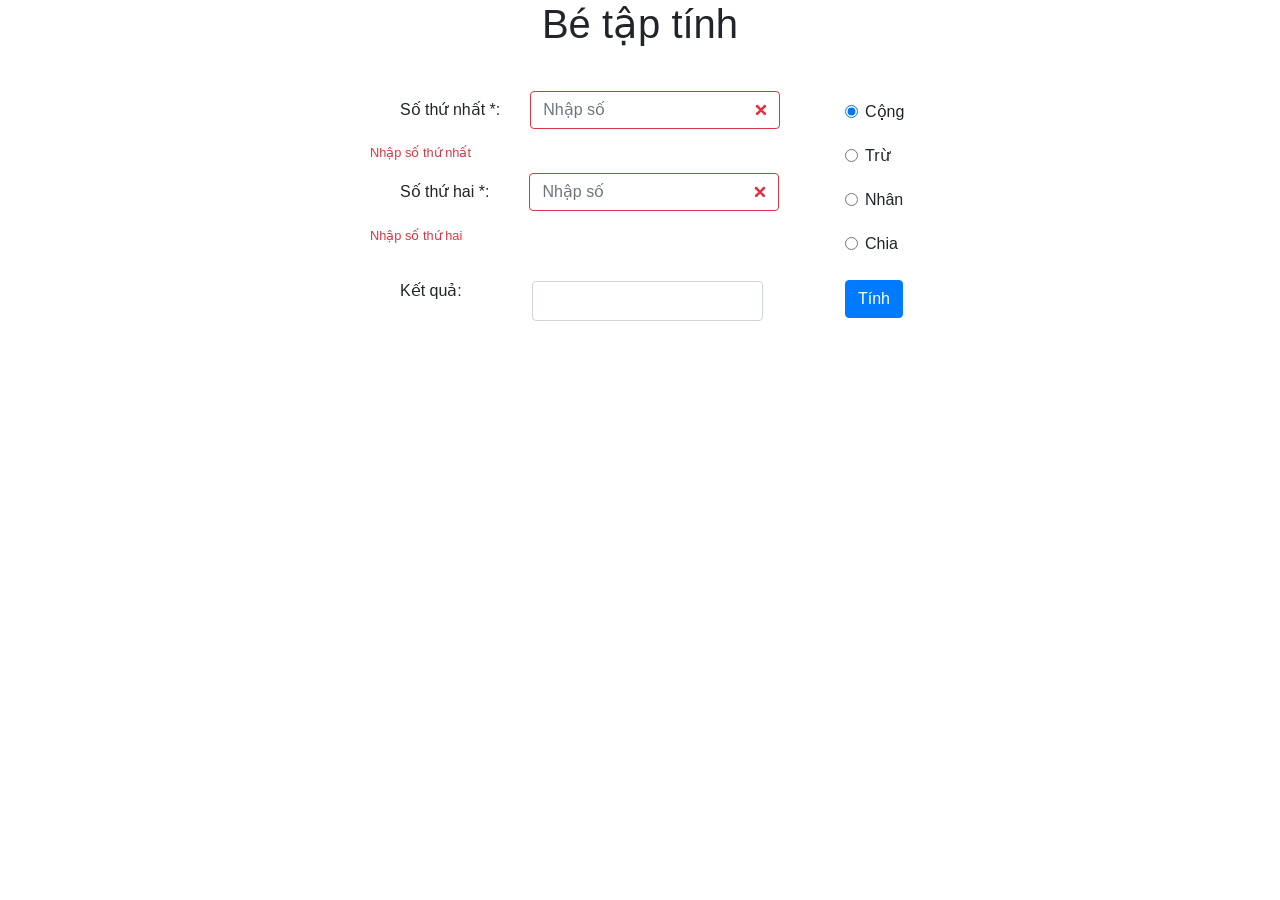
==== index.html @ e7f8b64a "rename file 1.html to index.html" ====
<!DOCTYPE html>
<html lang="en">
<head>
	<meta charset="UTF-8">
	<meta name="viewport" content="width=device-width, initial-scale=1">  
	<title>Calculater</title>
	<link rel="stylesheet" href="1.css">	
	<script type="text/javascript" src="1.js"></script>
	<link rel="stylesheet" href="https://maxcdn.bootstrapcdn.com/bootstrap/4.3.1/css/bootstrap.min.css">
	<script src="https://ajax.googleapis.com/ajax/libs/jquery/3.4.1/jquery.min.js"></script>
	<script src="https://cdnjs.cloudflare.com/ajax/libs/popper.js/1.14.7/umd/popper.min.js"></script>
	<script src="https://maxcdn.bootstrapcdn.com/bootstrap/4.3.1/js/bootstrap.min.js"></script>
</head>
<body>
	<div class="main">
		<div class="container">
			<h1 class="text-center">Bé tập tính</h1>
			<br>
			<div class="row">
				<div class="col-md-3"></div>
				<div class="col-md-5">
					<form class="form-inline was-validated">
						<label for="no1"><h6>Số thứ nhất <span>*</span>:</h6></label>
						<input type="number" class="form-control" id="no1" placeholder="Nhập số" step="any" required>
						<div class="invalid-feedback">Nhập số thứ nhất</div>
						<label for="no2"><h6>Số thứ hai <span>*</span>:</h6></label>
						<input type="number" class="form-control" id="no2" placeholder="Nhập số" step="any" required>      
						<div class="invalid-feedback">Nhập số thứ hai</div>
						
					</form>
					<div d-inline><h6>Kết quả: &nbsp;&nbsp;&nbsp;&nbsp;&nbsp;&nbsp;&nbsp;&nbsp;</h6><input type="number" class="form-control" id="result"/>
					</div>
				</div>
				<div class="col-md-2">
					<form class="d-inline-block was-validated" id="dau">
						<div class="form-check">
							<label class="form-check-label" for="cong">
								<input type="radio" class="form-check-input" id="cong" name="phepTinh" value="cong" checked>Cộng
							</label>
						</div>
						<div class="form-check">
							<label class="form-check-label" for="tru">
								<input type="radio" class="form-check-input" id="tru" name="phepTinh" value="tru">Trừ
							</label>
						</div>						
						<div class="form-check">
							<label class="form-check-label" for="nhan">
								<input type="radio" class="form-check-input" id="nhan" name="phepTinh" value="nhan">Nhân
							</label>
						</div>						
						<div class="form-check">
							<label class="form-check-label" for="chia">
								<input type="radio" class="form-check-input" id="chia" name="phepTinh" value="chia">Chia
							</label>
						</div>      

					</form>
					<br>
					<br>
					<button value = "=" onclick="calc();" class="btn btn-primary">Tính</button>

				</div>
			</div>
		</div>
	</div>
</body>
</html>
---- 1.css ----
*{margin: 0;padding: 0;}

h6 {
    float: left;
}

.td {
    margin: 20px;
}

input#result {
    margin: 36px;
    height: 40px;
    width: 231px;
}

input#no2 {
    margin-left: 10px;
}

h6 {
    margin: 30px;
    margin-bottom: 20px !important;
}

label {
    margin-top: 20px;
}
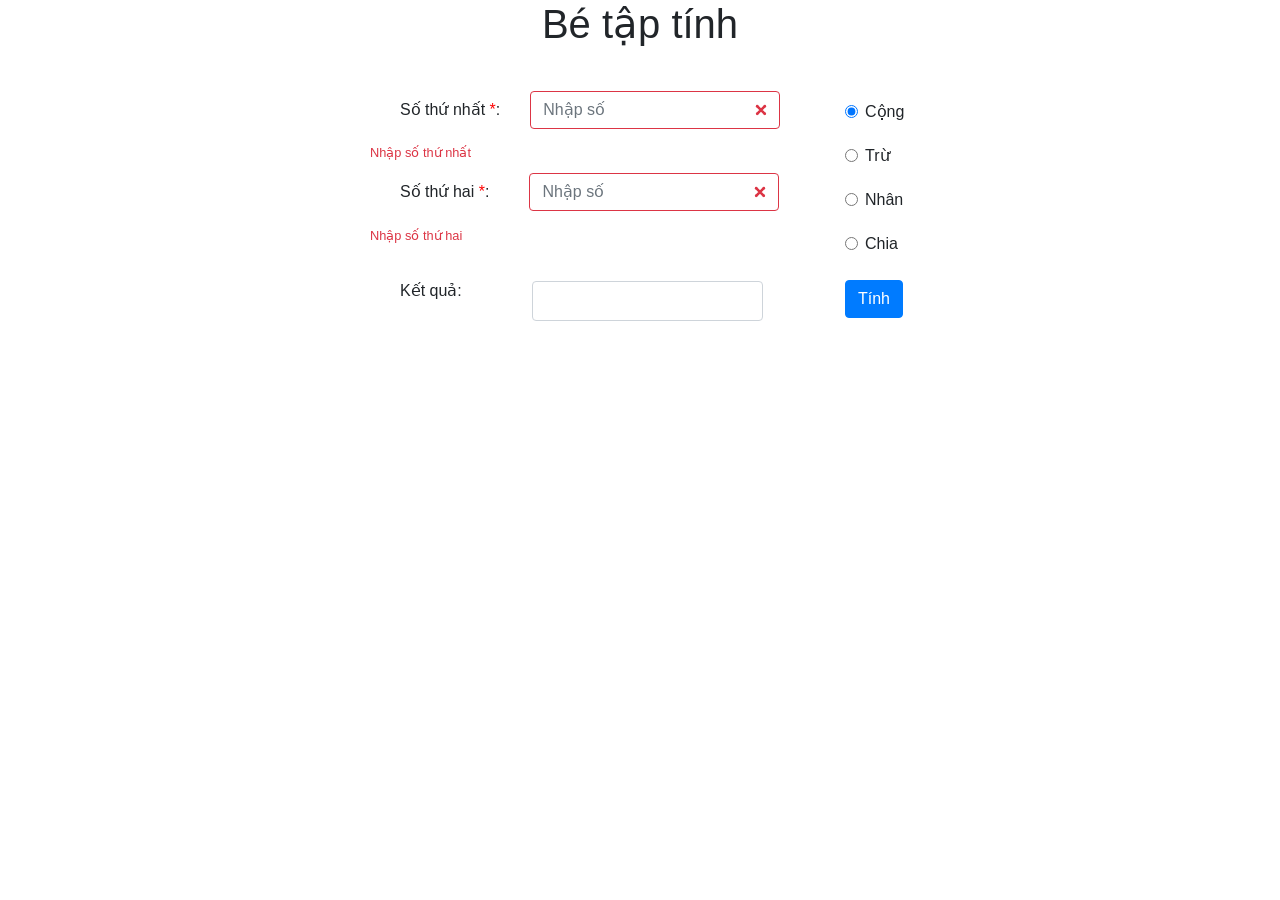
==== commit 4a0352c8: "Update index.html fix title name" ====
--- a/index.html
+++ b/index.html
@@ -3,7 +3,7 @@
 <head>
 	<meta charset="UTF-8">
 	<meta name="viewport" content="width=device-width, initial-scale=1">  
-	<title>Calculater</title>
+	<title>Calculator</title>
 	<link rel="stylesheet" href="1.css">	
 	<script type="text/javascript" src="1.js"></script>
 	<link rel="stylesheet" href="https://maxcdn.bootstrapcdn.com/bootstrap/4.3.1/css/bootstrap.min.css">
@@ -64,4 +64,4 @@
 		</div>
 	</div>
 </body>
-</html>+</html>
--- a/1.css
+++ b/1.css
@@ -1,4 +1,8 @@
 *{margin: 0;padding: 0;}
+
+span {
+    color: red;
+}
 
 h6 {
     float: left;
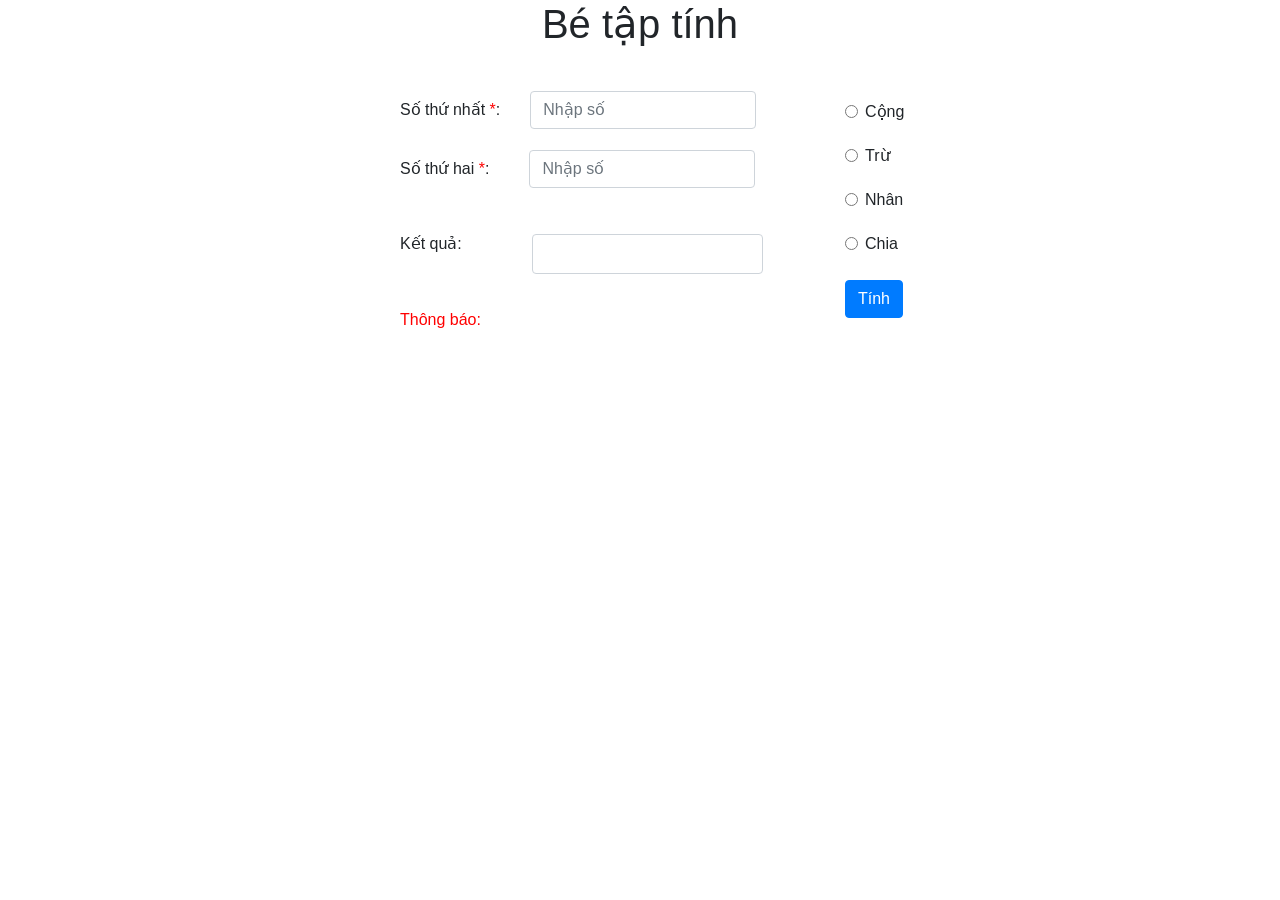
==== commit 4b206ebe: "v2.0" ====
--- a/index.html
+++ b/index.html
@@ -7,9 +7,7 @@
 	<link rel="stylesheet" href="1.css">	
 	<script type="text/javascript" src="1.js"></script>
 	<link rel="stylesheet" href="https://maxcdn.bootstrapcdn.com/bootstrap/4.3.1/css/bootstrap.min.css">
-	<script src="https://ajax.googleapis.com/ajax/libs/jquery/3.4.1/jquery.min.js"></script>
-	<script src="https://cdnjs.cloudflare.com/ajax/libs/popper.js/1.14.7/umd/popper.min.js"></script>
-	<script src="https://maxcdn.bootstrapcdn.com/bootstrap/4.3.1/js/bootstrap.min.js"></script>
+
 </head>
 <body>
 	<div class="main">
@@ -19,23 +17,24 @@
 			<div class="row">
 				<div class="col-md-3"></div>
 				<div class="col-md-5">
-					<form class="form-inline was-validated">
+					<form class="form-inline">
 						<label for="no1"><h6>Số thứ nhất <span>*</span>:</h6></label>
-						<input type="number" class="form-control" id="no1" placeholder="Nhập số" step="any" required>
+						<input type="text" class="form-control" id="no1" placeholder="Nhập số">
 						<div class="invalid-feedback">Nhập số thứ nhất</div>
 						<label for="no2"><h6>Số thứ hai <span>*</span>:</h6></label>
-						<input type="number" class="form-control" id="no2" placeholder="Nhập số" step="any" required>      
+						<input type="text" class="form-control" id="no2" placeholder="Nhập số">      
 						<div class="invalid-feedback">Nhập số thứ hai</div>
 						
 					</form>
 					<div d-inline><h6>Kết quả: &nbsp;&nbsp;&nbsp;&nbsp;&nbsp;&nbsp;&nbsp;&nbsp;</h6><input type="number" class="form-control" id="result"/>
 					</div>
+					<div class="thongBao"><h6>Thông báo:</h6><div id="warning"></div></div>
 				</div>
 				<div class="col-md-2">
-					<form class="d-inline-block was-validated" id="dau">
+					<form class="d-inline-block" id="dau">
 						<div class="form-check">
 							<label class="form-check-label" for="cong">
-								<input type="radio" class="form-check-input" id="cong" name="phepTinh" value="cong" checked>Cộng
+								<input type="radio" class="form-check-input" id="cong" name="phepTinh" value="cong">Cộng
 							</label>
 						</div>
 						<div class="form-check">
@@ -63,5 +62,55 @@
 			</div>
 		</div>
 	</div>
+	<script>
+		function IsANumber() {
+			if (isNaN(this.value)) {
+				document.getElementById("warning").innerHTML = "Dữ liệu không phải là số thực";
+				return 0;
+			}
+			document.getElementById("warning").innerHTML = "";
+			return 1;
+		}
+		var checkNo1 = document.getElementById("no1");
+		checkNo1.onblur = IsANumber;
+		var checkNo2 = document.getElementById("no2");
+		checkNo2.onblur = IsANumber;
+
+		function calc()
+		{
+			if (isNaN(document.getElementById("no1").value) || isNaN(document.getElementById("no2").value) || (document.getElementById("no1").value === "") || (document.getElementById("no2").value === "")){
+				warning.innerHTML = "bạn chưa nhập đủ 2 số hợp lệ";
+				return 0;
+			}
+			else {
+				document.getElementById("warning").innerHTML = "";
+			}
+			var x = parseFloat(document.getElementById("no1").value);
+			var y = parseFloat(document.getElementById("no2").value);
+			var flag = 0;
+			if (document.getElementById("cong").checked) {
+				document.getElementById('result').value = x+y;
+				flag = 1;
+			}	
+			if (document.getElementById("tru").checked) {
+				document.getElementById('result').value = x-y;
+				flag = 1;
+			}	
+			if (document.getElementById("nhan").checked) {
+				document.getElementById('result').value = x*y;
+				flag = 1;
+			}	
+			if (document.getElementById("chia").checked) {
+				document.getElementById('result').value = x/y;
+				flag = 1;
+			}
+			if (flag === 0) {
+				warning.innerHTML = "Bạn chưa chọn phép tính";
+				return 0;
+			}
+
+		}
+
+	</script>
 </body>
-</html>
+</html>
--- a/1.css
+++ b/1.css
@@ -1,4 +1,8 @@
 *{margin: 0;padding: 0;}
+
+.thongBao {
+    color: red;
+}
 
 span {
     color: red;
@@ -29,4 +33,4 @@
 
 label {
     margin-top: 20px;
-}
+}
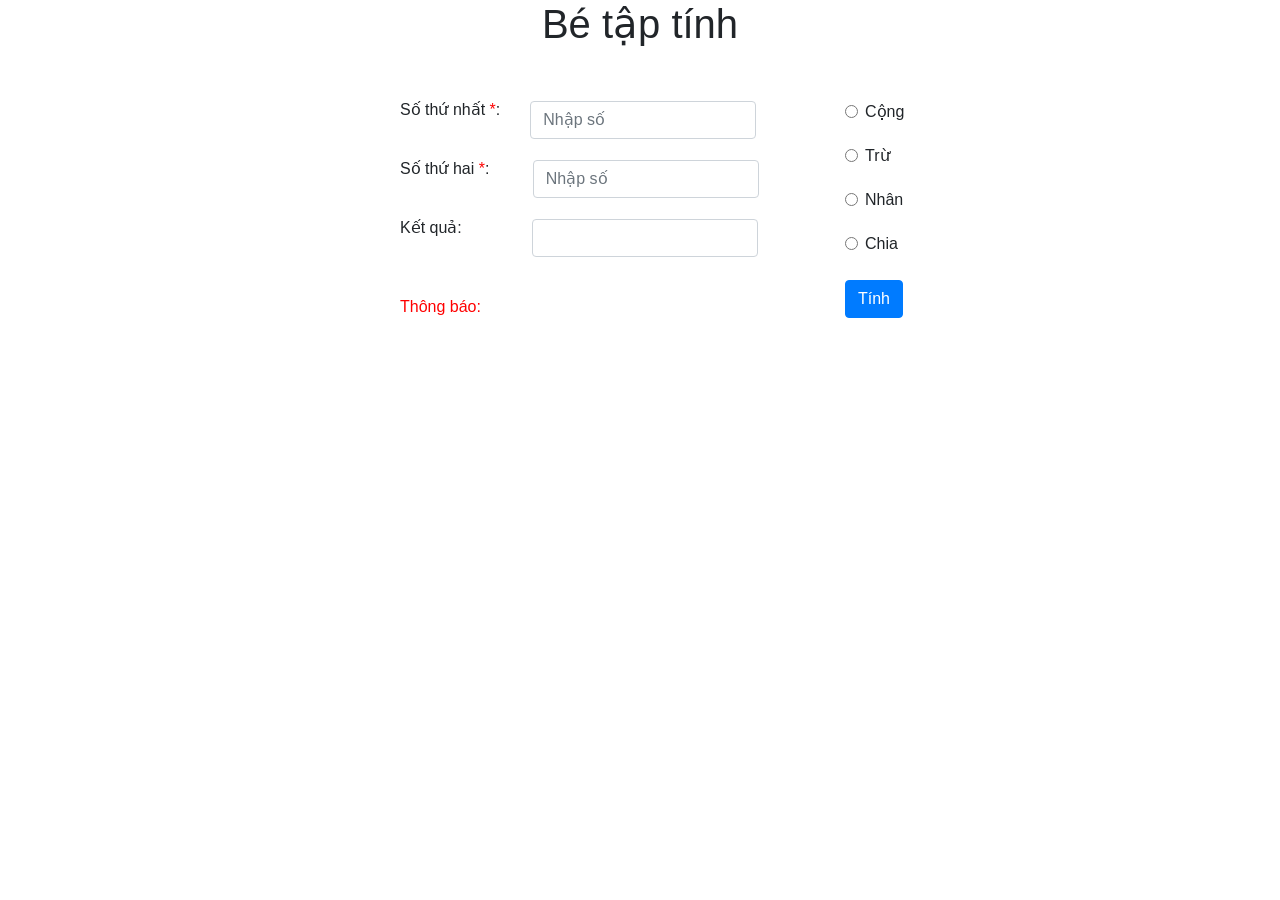
==== commit 421ebf01: "add 1.js" ====
--- a/index.html
+++ b/index.html
@@ -5,7 +5,6 @@
 	<meta name="viewport" content="width=device-width, initial-scale=1">  
 	<title>Calculator</title>
 	<link rel="stylesheet" href="1.css">	
-	<script type="text/javascript" src="1.js"></script>
 	<link rel="stylesheet" href="https://maxcdn.bootstrapcdn.com/bootstrap/4.3.1/css/bootstrap.min.css">
 
 </head>
@@ -15,22 +14,24 @@
 			<h1 class="text-center">Bé tập tính</h1>
 			<br>
 			<div class="row">
-				<div class="col-md-3"></div>
-				<div class="col-md-5">
+				<div class="col-lg-3 col-md-0"></div>
+				<div class="col-lg-5 col-md-12">
 					<form class="form-inline">
-						<label for="no1"><h6>Số thứ nhất <span>*</span>:</h6></label>
+						<label for="no1"><h6>Số thứ nhất <span>*</span>:</h6>
 						<input type="text" class="form-control" id="no1" placeholder="Nhập số">
-						<div class="invalid-feedback">Nhập số thứ nhất</div>
-						<label for="no2"><h6>Số thứ hai <span>*</span>:</h6></label>
-						<input type="text" class="form-control" id="no2" placeholder="Nhập số">      
-						<div class="invalid-feedback">Nhập số thứ hai</div>
+						<div class="invalid-feedback">Nhập số thứ nhất</div></label>
+						<label for="no2"><h6>Số thứ hai <span>*</span>: &nbsp;&nbsp;</h6>
+						<input type="text" class="form-control" id="no2" placeholder="Nhập số">     
+						<div class="invalid-feedback">Nhập số thứ hai</div></label> 
+						<label><h6 class="d-inline-block">Kết quả:&nbsp;&nbsp;&nbsp;&nbsp;&nbsp;&nbsp;&nbsp;&nbsp;&nbsp;</h6>
+						<input type="number" class="form-control" id="result"/></label>					
+						<label class="thongBao"><h6><br/>Thông báo:</h6>
+						<div id="warning"></div></label>
 						
 					</form>
-					<div d-inline><h6>Kết quả: &nbsp;&nbsp;&nbsp;&nbsp;&nbsp;&nbsp;&nbsp;&nbsp;</h6><input type="number" class="form-control" id="result"/>
-					</div>
-					<div class="thongBao"><h6>Thông báo:</h6><div id="warning"></div></div>
+
 				</div>
-				<div class="col-md-2">
+				<div class="col-lg-2">
 					<form class="d-inline-block" id="dau">
 						<div class="form-check">
 							<label class="form-check-label" for="cong">
@@ -58,59 +59,11 @@
 					<br>
 					<button value = "=" onclick="calc();" class="btn btn-primary">Tính</button>
 
+					<script type="text/javascript" src="1.js"></script>
+
 				</div>
 			</div>
 		</div>
 	</div>
-	<script>
-		function IsANumber() {
-			if (isNaN(this.value)) {
-				document.getElementById("warning").innerHTML = "Dữ liệu không phải là số thực";
-				return 0;
-			}
-			document.getElementById("warning").innerHTML = "";
-			return 1;
-		}
-		var checkNo1 = document.getElementById("no1");
-		checkNo1.onblur = IsANumber;
-		var checkNo2 = document.getElementById("no2");
-		checkNo2.onblur = IsANumber;
-
-		function calc()
-		{
-			if (isNaN(document.getElementById("no1").value) || isNaN(document.getElementById("no2").value) || (document.getElementById("no1").value === "") || (document.getElementById("no2").value === "")){
-				warning.innerHTML = "bạn chưa nhập đủ 2 số hợp lệ";
-				return 0;
-			}
-			else {
-				document.getElementById("warning").innerHTML = "";
-			}
-			var x = parseFloat(document.getElementById("no1").value);
-			var y = parseFloat(document.getElementById("no2").value);
-			var flag = 0;
-			if (document.getElementById("cong").checked) {
-				document.getElementById('result').value = x+y;
-				flag = 1;
-			}	
-			if (document.getElementById("tru").checked) {
-				document.getElementById('result').value = x-y;
-				flag = 1;
-			}	
-			if (document.getElementById("nhan").checked) {
-				document.getElementById('result').value = x*y;
-				flag = 1;
-			}	
-			if (document.getElementById("chia").checked) {
-				document.getElementById('result').value = x/y;
-				flag = 1;
-			}
-			if (flag === 0) {
-				warning.innerHTML = "Bạn chưa chọn phép tính";
-				return 0;
-			}
-
-		}
-
-	</script>
 </body>
 </html>
--- a/1.css
+++ b/1.css
@@ -1,4 +1,9 @@
 *{margin: 0;padding: 0;}
+
+div#warning {
+    margin-left: 20px;
+    color: red;
+}
 
 .thongBao {
     color: red;
@@ -16,16 +21,6 @@
     margin: 20px;
 }
 
-input#result {
-    margin: 36px;
-    height: 40px;
-    width: 231px;
-}
-
-input#no2 {
-    margin-left: 10px;
-}
-
 h6 {
     margin: 30px;
     margin-bottom: 20px !important;
